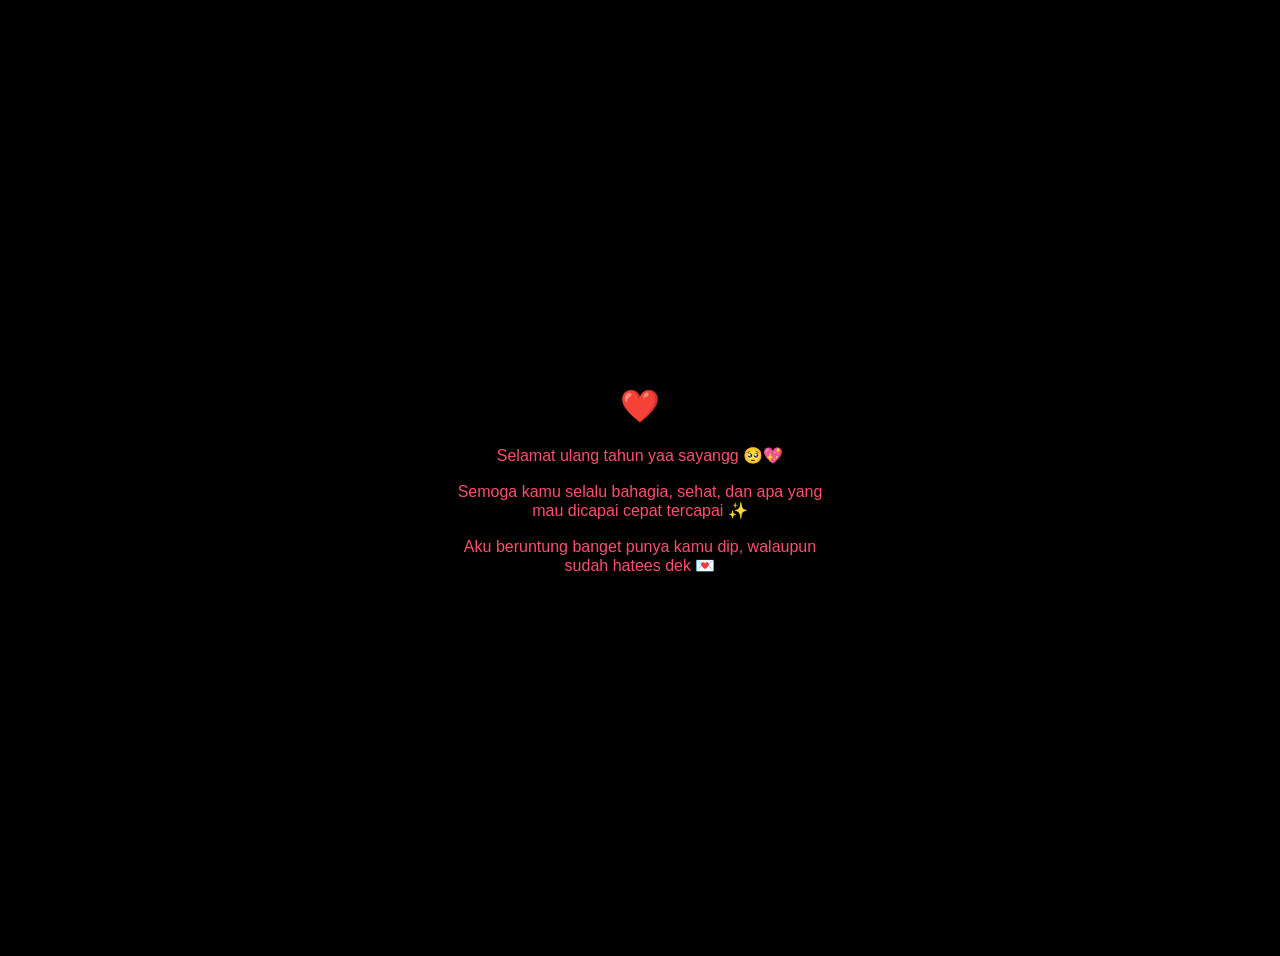
==== love.html @ 68780655 "Create love.html" ====
<!DOCTYPE html>
<html lang="id">
<head>
  <meta charset="UTF-8">
  <title>For You ❤️</title>
  <style>
    body {
      background: black;
      color: #ff4d6d;
      font-family: Arial;
      display: flex;
      justify-content: center;
      align-items: center;
      height: 100vh;
      text-align: center;
      padding: 20px;
    }
    .box {
      max-width: 400px;
      animation: fadeIn 2s;
    }
    @keyframes fadeIn {
      from {opacity: 0;}
      to {opacity: 1;}
    }
  </style>
</head>
<body>
  <div class="box">
    <h1>❤️</h1>
    <p>
      Selamat ulang tahun yaa sayangg 🥺💖<br><br>
      Semoga kamu selalu bahagia, sehat,  
      dan apa yang mau dicapai cepat tercapai ✨<br><br>
      Aku beruntung banget punya kamu dip, walaupun sudah hatees dek 💌
    </p>
  </div>
</body>
</html>
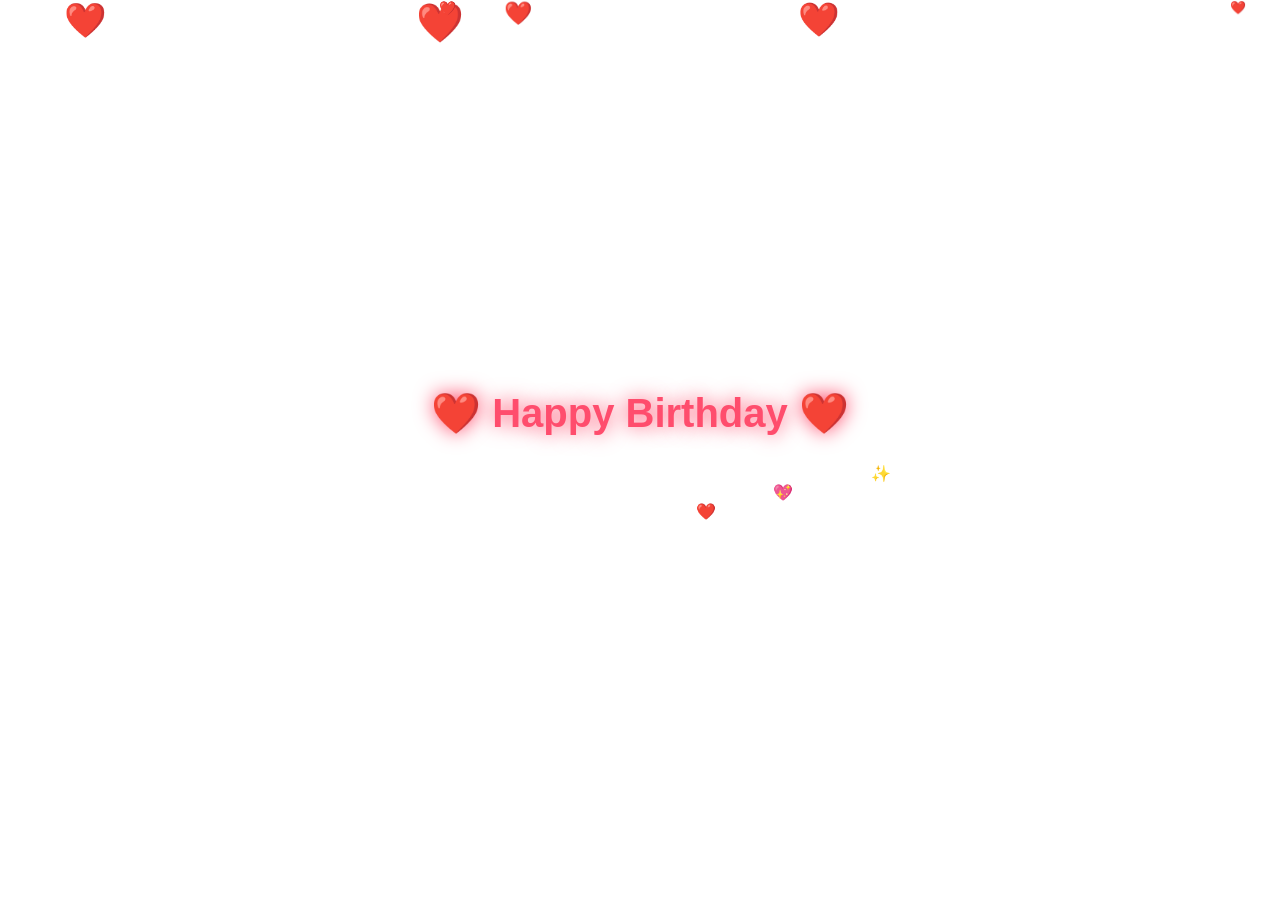
==== commit 8f74242f: "Update love.html" ====
--- a/love.html
+++ b/love.html
@@ -1,39 +1,86 @@
 <!DOCTYPE html>
 <html lang="id">
 <head>
-  <meta charset="UTF-8">
-  <title>For You ❤️</title>
-  <style>
-    body {
-      background: black;
-      color: #ff4d6d;
-      font-family: Arial;
-      display: flex;
-      justify-content: center;
-      align-items: center;
-      height: 100vh;
-      text-align: center;
-      padding: 20px;
-    }
-    .box {
-      max-width: 400px;
-      animation: fadeIn 2s;
-    }
-    @keyframes fadeIn {
-      from {opacity: 0;}
-      to {opacity: 1;}
-    }
-  </style>
+<meta charset="UTF-8">
+<title>For You ❤️</title>
+
+<style>
+body {
+  margin: 0;
+  overflow: hidden;
+  background: radial-gradient(circle,#1a001a,black);
+  font-family: Arial;
+  color: white;
+  text-align: center;
+}
+
+/* floating hearts */
+.heart {
+  position: absolute;
+  color: #ff4d6d;
+  animation: fall 5s linear infinite;
+}
+
+@keyframes fall {
+  from { transform: translateY(-10vh); }
+  to { transform: translateY(110vh); }
+}
+
+/* center */
+.box {
+  position: absolute;
+  top: 50%;
+  left: 50%;
+  transform: translate(-50%,-50%);
+}
+
+h1 {
+  color: #ff4d6d;
+  text-shadow: 0 0 20px #ff4d6d;
+  font-size: 40px;
+  animation: glow 2s infinite alternate;
+}
+
+@keyframes glow {
+  from { text-shadow: 0 0 10px #ff4d6d; }
+  to { text-shadow: 0 0 30px #ff4d6d; }
+}
+
+p {
+  opacity: 0;
+  animation: fade 3s forwards;
+  animation-delay: 1s;
+}
+
+@keyframes fade {
+  to { opacity: 1; }
+}
+</style>
 </head>
+
 <body>
-  <div class="box">
-    <h1>❤️</h1>
-    <p>
-      Selamat ulang tahun yaa sayangg 🥺💖<br><br>
-      Semoga kamu selalu bahagia, sehat,  
-      dan apa yang mau dicapai cepat tercapai ✨<br><br>
-      Aku beruntung banget punya kamu dip, walaupun sudah hatees dek 💌
-    </p>
-  </div>
+
+<div class="box">
+  <h1>❤️ Happy Birthday ❤️</h1>
+  <p>
+    dipaa makasih sudah mau denngan ku di umurmu yang kemarin itu ✨<br>
+    Semoga selalu bahagia dek i love u fulll 💖<br>
+    Aku sayang kamu ❤️
+  </p>
+</div>
+
+<script>
+// floating hearts
+setInterval(()=>{
+  let h=document.createElement("div");
+  h.className="heart";
+  h.innerHTML="❤️";
+  h.style.left=Math.random()*100+"vw";
+  h.style.fontSize=(10+Math.random()*30)+"px";
+  document.body.appendChild(h);
+  setTimeout(()=>h.remove(),5000);
+},200);
+</script>
+
 </body>
 </html>
